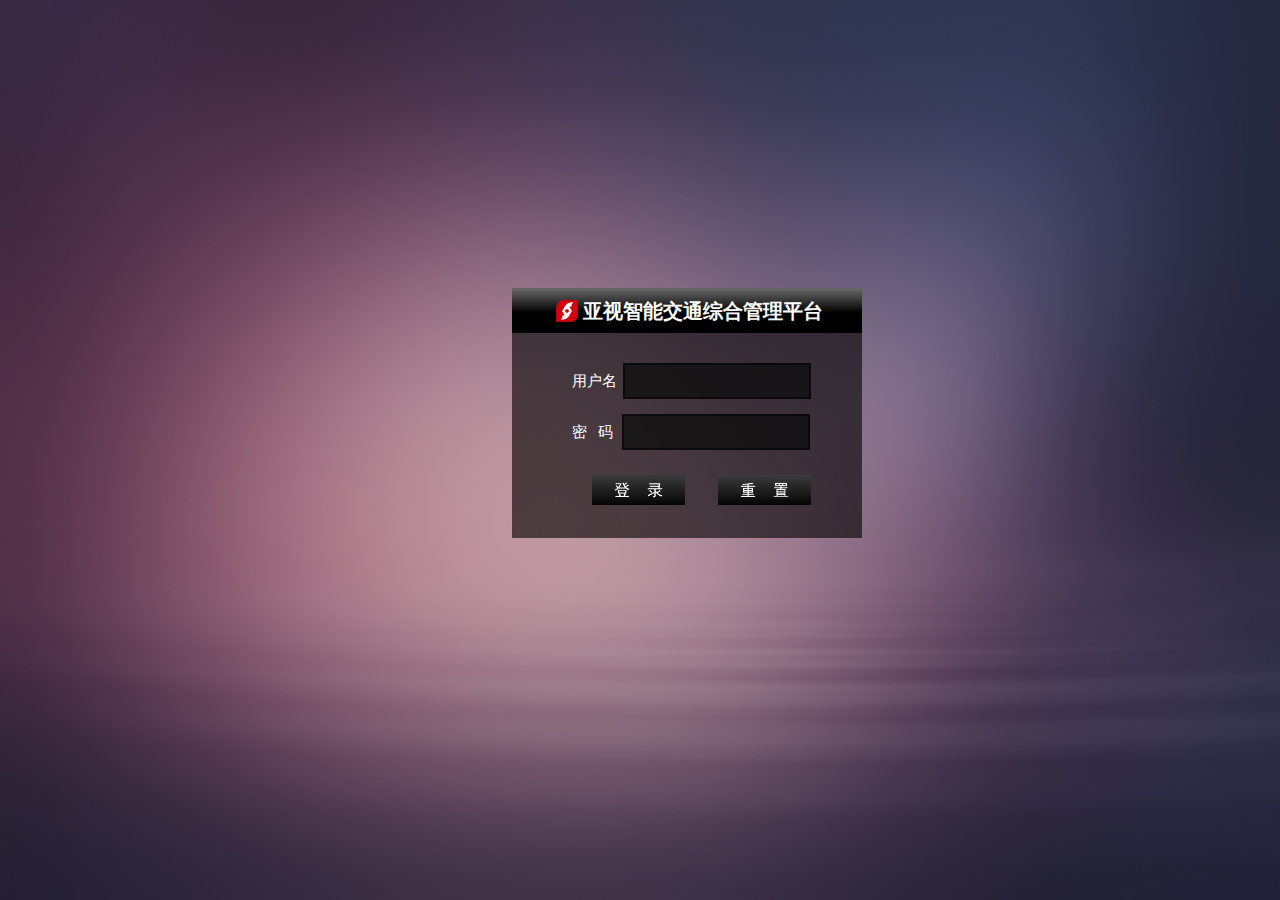
==== login.html @ c6f530d5 "Create Repository" ====
<!DOCTYPE html >
<html>
	<head>
		<title>登陆</title>
		<meta http-equiv="Content-Type" content="text/html; charset=UTF-8"></meta>
        <link href="css/jquery-ui-1.8.24.custom.css" rel="stylesheet" type="text/css" />
        <link href="css/login.css" rel="stylesheet" type="text/css" />
        <script type="text/javascript" src="js/jquery-1.8.2.min.js"></script><!---->
		<script type="text/javascript" src="js/jquery-smartMenu-min.js"></script><!---->
		<script type="text/javascript" src="js/data2.js"></script><!---->
		<script type="text/javascript" src="js/bsv1.3-core.js"></script>
    </head>
    <body>
    	<div id="zoomWallpaperGrid" class="zoomWallpaperGrid" style="position: absolute; z-index: -10; left: 0pt; top: 0pt; overflow: hidden; height: 381px; width: 1440px;">
		<img id="zoomWallpaper" class="zoomWallpaper" style="position: absolute; top: 0pt; left: 0pt; height: 381px; width: 1440px;" src="images/blue_glow.jpg">
		</div>


		<div id="user" class="outer">
			<div  class="logintitle"><img src="css/images/logo.png" class="loginlogo" />&nbsp;亚视智能交通综合管理平台</div>
			<div class="inner">
				
				<p class="textmargin">用户名<input class="usernameinput" type="text" /></p>
				<p class="textmargin">密 &nbsp;&nbsp;码&nbsp;<input type="password" class="pwdinput" type="text" /></p>
				
				<a href="index.html"><input name="submit" type="image" class="loginbtn" title="登陆" src="css/images/login.gif" /></a>&nbsp; 
				<input name="reset" type="image" class="resetbtn" title="重置" src="css/images/reset.gif" />
			</div>
		
			
			
		</div>

    </body>
</html>
---- css/login.css ----
﻿body{
	margin: 0;
    padding: 0;
    background-color: transparent;
}

.outer{
	left:40%; 
	top:32%; 
	/*margin-left:auto;
	margin-right:auto;*/
	/*text-align:center;*/
	position:absolute;
	font-size:12px;
	color:#FFF;
	background: rgba(0,0,0,0.6);
	 background: #fff 9;/*CSS Hack,只能对ie9以下浏览器ie6,ie7,ie8有效，否侧ie10,FF,Cherome会失去透明效果*/
       filter:alpha(opacity=60);/*只对ie7,ie8有效*/
	/*background:#000000;*/
	width:350px;
	height:250px;

}
.inner{
	margin-top: 30px;
	height: 180px;
	font-size:15px;
	/*font-weight: bold;
	margin-left: 45px;
	background-color:#000000;
	    filter:alpha(opacity=60);  
      -moz-opacity:0.6;  
      -khtml-opacity: 0.6;  
      opacity: 0.6;*/  
}
.logintitle{
	color:#ffffff;
	font-size:20px;
	font-weight: bold;
	text-align:center;
	padding-top: 10px;

	/*background-color:#000000;*/
	background-image: url(./images/headering.gif);
	background-repeat: repeat-x;
	margin-top: 0px;
	height: 40px;
	margin-bottom:-5px;
}
.loginlogo{
	vertical-align:text-top;
	width:22px;
	height:22px;
	padding-left: 5px;
}
.usernameinput{
	/*position: absolute;*/
  	margin: 0px 0px 0px 6px;
  	width: 180px;
  	height: 30px;
  	color: #ffffff;
  	border: 2px solid #000000;
	background-color:#0f0f0f;
	  filter:alpha(opacity=80);  
      -moz-opacity:0.8;  
      -khtml-opacity: 0.8;  
      opacity: 0.8;  
}
.pwdinput{
	/*position: absolute;*/
  	margin: 0px 0px 0px 5px;
  	width: 180px;
  	height: 30px;
  	color: #ffffff;
  	border: 2px solid #000000;
	background-color:#0f0f0f;
	  filter:alpha(opacity=80);  
      -moz-opacity:0.8;  
      -khtml-opacity: 0.8;  
      opacity: 0.8;  

}

 .loginbtn{
  /*position: absolute;*/
  margin: 10px 15px 10px 80px;
  width:93px;
  height:30px;  
  background: no-repeat top right;
 }
.resetbtn{
  /*position: absolute;*/
  margin: 0px 10px 10px 10px;
  width:93px;
  height:30px;  
  background: no-repeat top right;

}
.textmargin{
	margin-left: 60px;
}
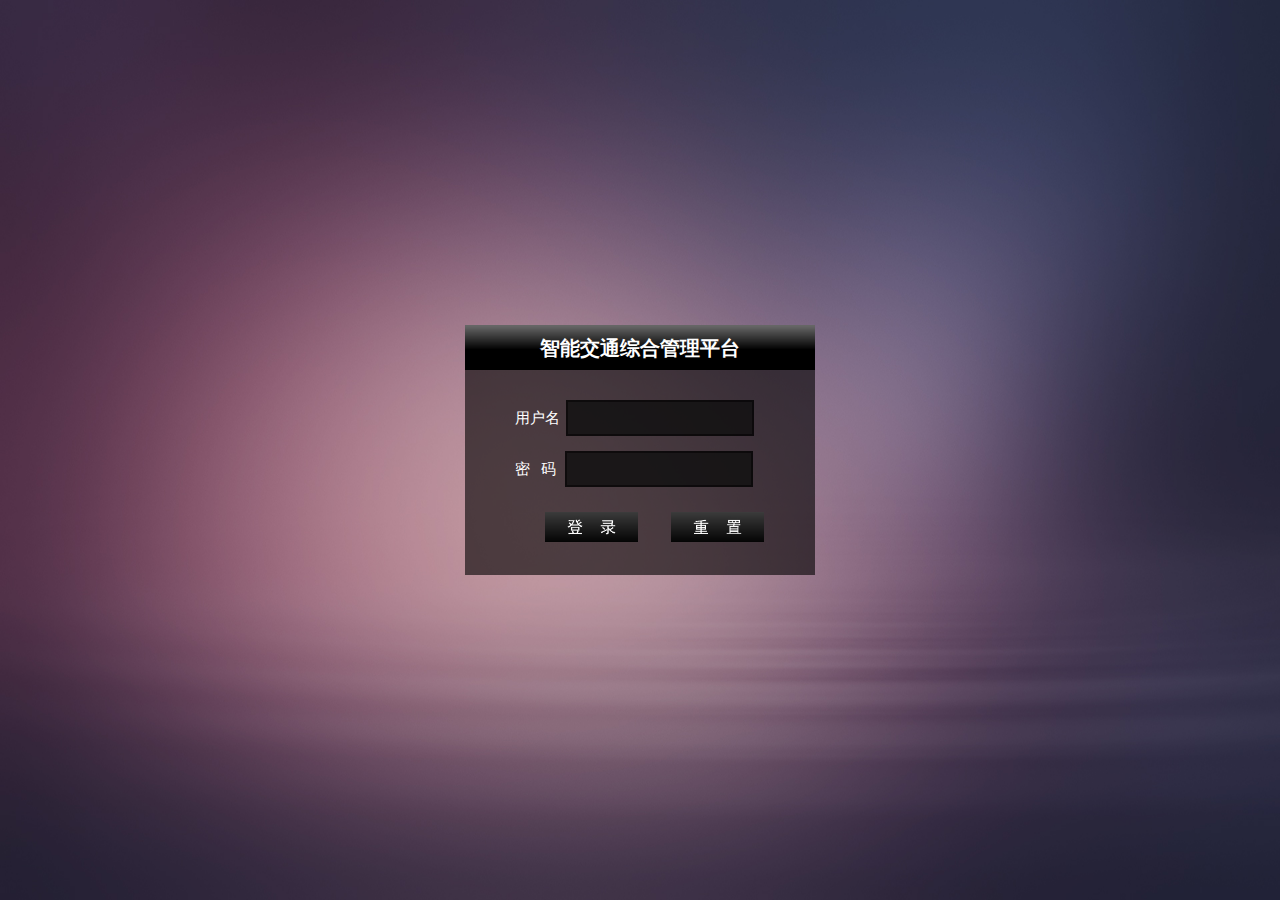
==== commit 3118c9e0: "Login&Logout" ====
--- a/login.html
+++ b/login.html
@@ -17,7 +17,7 @@
 
 
 		<div id="user" class="outer">
-			<div  class="logintitle"><img src="css/images/logo.png" class="loginlogo" />&nbsp;亚视智能交通综合管理平台</div>
+			<div  class="logintitle"><!--<img src="css/images/logo.png" class="loginlogo" />&nbsp;亚视-->智能交通综合管理平台</div>
 			<div class="inner">
 				
 				<p class="textmargin">用户名<input class="usernameinput" type="text" /></p>
--- a/css/login.css
+++ b/css/login.css
@@ -5,8 +5,10 @@
 }
 
 .outer{
-	left:40%; 
-	top:32%; 
+	left:50%; 
+	top:50%; 
+	margin-left: -175px;
+	margin-top: -125px;
 	/*margin-left:auto;
 	margin-right:auto;*/
 	/*text-align:center;*/
@@ -97,5 +99,5 @@
 
 }
 .textmargin{
-	margin-left: 60px;
+	margin-left: 50px;
 }
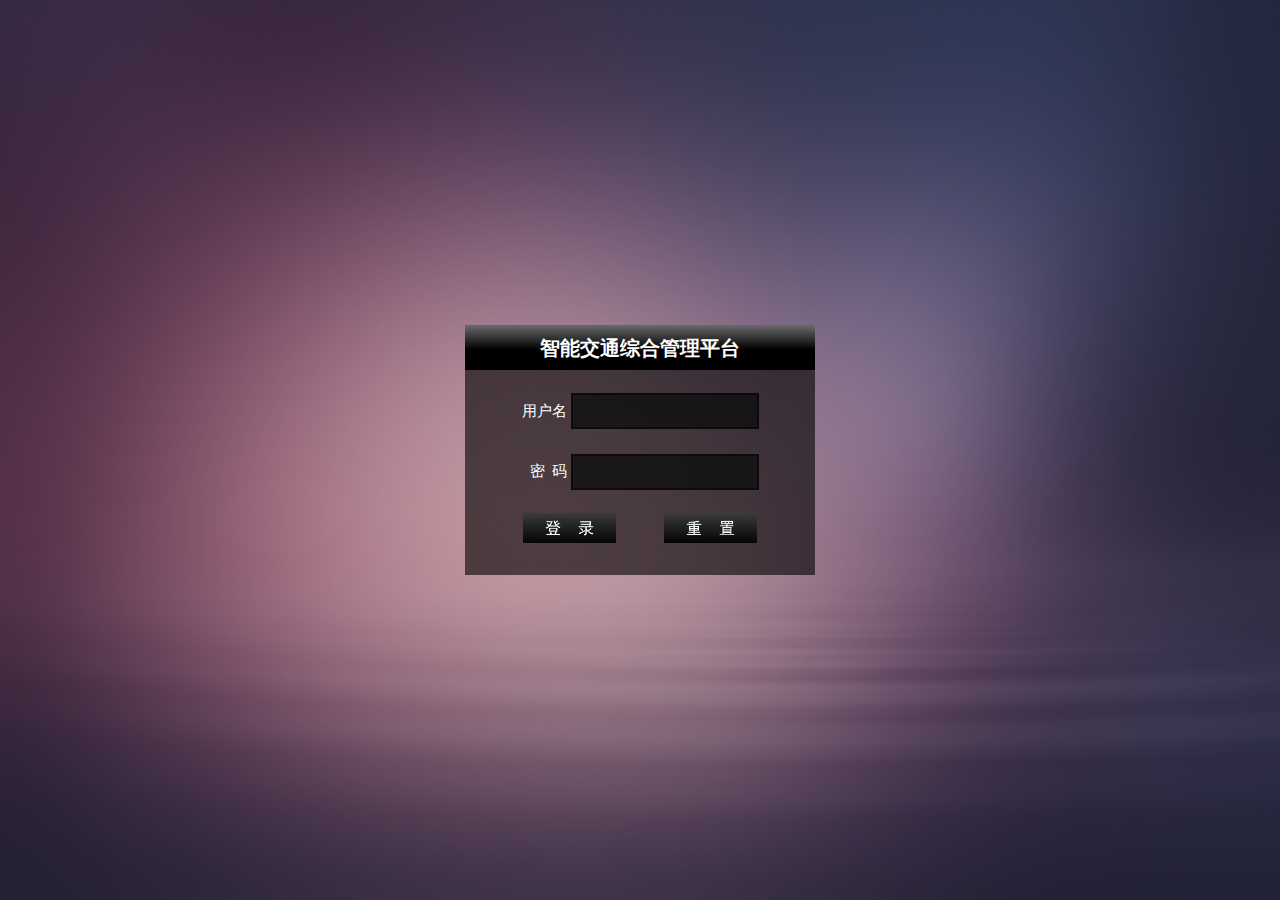
==== commit 13196a93: "Login Page" ====
--- a/login.html
+++ b/login.html
@@ -19,12 +19,14 @@
 		<div id="user" class="outer">
 			<div  class="logintitle"><!--<img src="css/images/logo.png" class="loginlogo" />&nbsp;亚视-->智能交通综合管理平台</div>
 			<div class="inner">
+				<table  style="width:100%;height:100%">
+				<tr><td width="30%" class="textmargin">用户名</td><td width="70%"><input class="usernameinput" type="text" /><td></tr>
+				<tr><td width="30" class="textmargin">密 &nbsp;码</td><td width="70%"><input class="pwdinput" type="password" type="text" /></td></tr>
+			
 				
-				<p class="textmargin">用户名<input class="usernameinput" type="text" /></p>
-				<p class="textmargin">密 &nbsp;&nbsp;码&nbsp;<input type="password" class="pwdinput" type="text" /></p>
-				
-				<a href="index.html"><input name="submit" type="image" class="loginbtn" title="登陆" src="css/images/login.gif" /></a>&nbsp; 
-				<input name="reset" type="image" class="resetbtn" title="重置" src="css/images/reset.gif" />
+				<tr ><td colspan="2"><a href="index.html"><input name="submit" type="image" class="loginbtn" title="登陆" src="css/images/login.gif" /></a>&nbsp; 
+				<input name="reset" type="image" class="resetbtn" title="重置" src="css/images/reset.gif" /><td></tr>
+			</table>
 			</div>
 		
 			
--- a/css/login.css
+++ b/css/login.css
@@ -24,7 +24,7 @@
 
 }
 .inner{
-	margin-top: 30px;
+	margin-top: 10px;
 	height: 180px;
 	font-size:15px;
 	/*font-weight: bold;
@@ -56,8 +56,9 @@
 	padding-left: 5px;
 }
 .usernameinput{
-	/*position: absolute;*/
+	/*position: absolute;
   	margin: 0px 0px 0px 6px;
+  	margin-left: 50px;*/
   	width: 180px;
   	height: 30px;
   	color: #ffffff;
@@ -69,8 +70,10 @@
       opacity: 0.8;  
 }
 .pwdinput{
-	/*position: absolute;*/
+	/*position: absolute;
   	margin: 0px 0px 0px 5px;
+  	margin-left: 50px;
+  	margin-top: -10px;*/ 
   	width: 180px;
   	height: 30px;
   	color: #ffffff;
@@ -84,20 +87,23 @@
 }
 
  .loginbtn{
-  /*position: absolute;*/
-  margin: 10px 15px 10px 80px;
+  /*position: absolute;
+  margin: 10px 15px 10px 80px;*/
+  margin-left: 55px;
   width:93px;
   height:30px;  
   background: no-repeat top right;
  }
 .resetbtn{
-  /*position: absolute;*/
-  margin: 0px 10px 10px 10px;
+  /*position: absolute;
+  margin: 0px 10px 10px 10px;*/
+  margin-left: 40px;
   width:93px;
   height:30px;  
   background: no-repeat top right;
 
 }
 .textmargin{
-	margin-left: 50px;
+	/*margin-left: 50px;*/
+	text-align: right;
 }
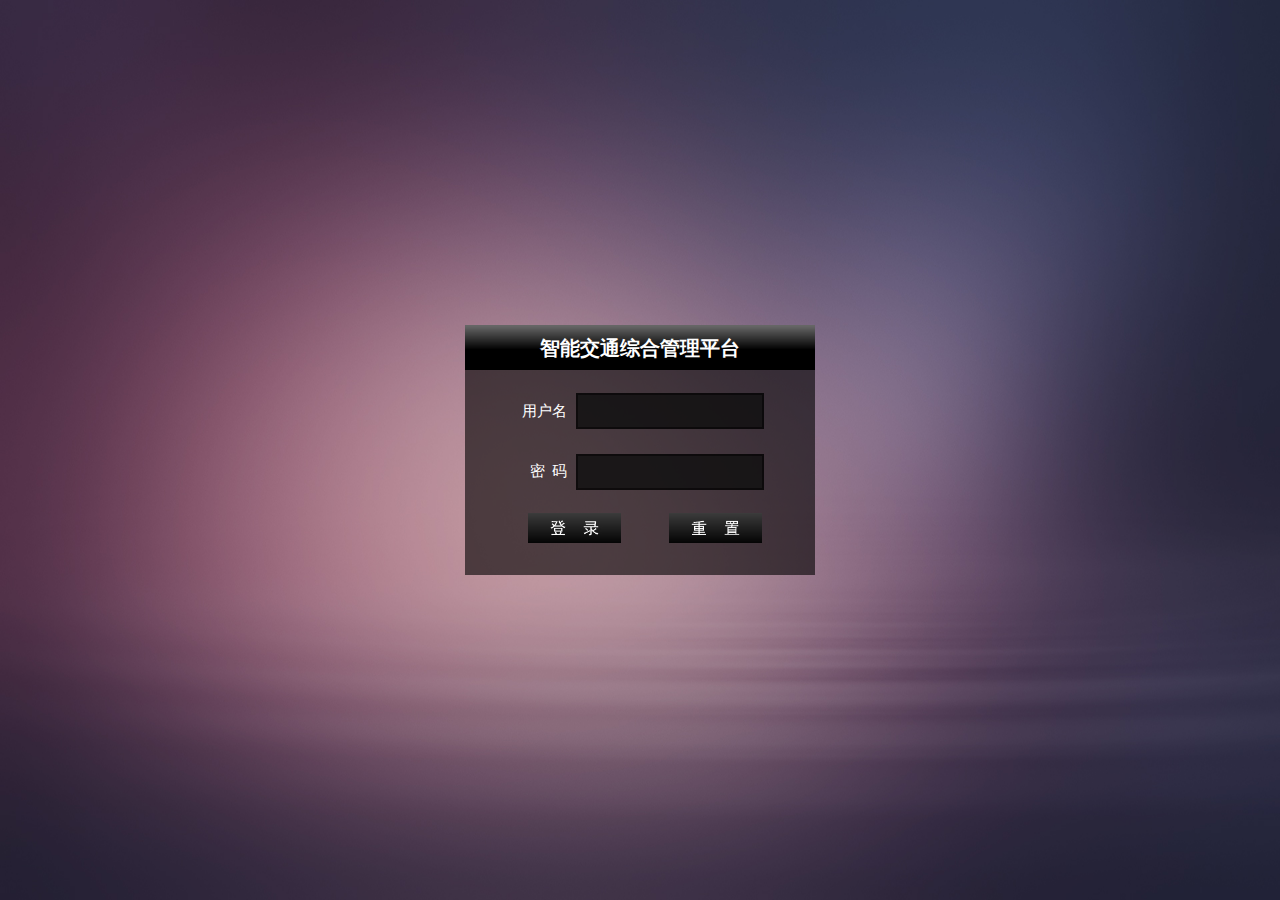
==== commit e473f7e7: "login" ====
--- a/login.html
+++ b/login.html
@@ -9,6 +9,50 @@
 		<script type="text/javascript" src="js/jquery-smartMenu-min.js"></script><!---->
 		<script type="text/javascript" src="js/data2.js"></script><!---->
 		<script type="text/javascript" src="js/bsv1.3-core.js"></script>
+		<script type="text/javascript">
+		
+	    //XmlHttpRequest对象  
+	   var xmlHttpRequest;
+	   function createXmlHttpRequest(){  
+	        if(window.ActiveXObject){ //如果是IE浏览器  
+	            return new ActiveXObject("Microsoft.XMLHTTP");  
+	        }else if(window.XMLHttpRequest){ //非IE浏览器  
+	            return new XMLHttpRequest();  
+	        }  
+	    }  
+
+	    function onLogin(){  
+	    	var data = new FormData();
+    		 
+	       data.append("username",document.getElementById("username").value);  
+	       data.append("password",document.getElementById("password").value);  
+	         console.log(data);
+	        var url = "index.html";     
+	        //1.创建XMLHttpRequest组建  
+	        xmlHttpRequest = createXmlHttpRequest();  
+	        //2.设置回调函数  
+	        xmlHttpRequest.onreadystatechange = mycallback;  
+	       //3.初始化XMLHttpRequest组建  
+	        xmlHttpRequest.open("POST",url,false);  
+	        //4.发送请求  
+	        xmlHttpRequest.send(data);    
+	    }     
+	    //回调函数  
+	    function mycallback(){   
+	    	if(xmlHttpRequest.readyState == 4 && xmlHttpRequest.status == 200){  
+	           var b = xmlHttpRequest.responseText;  
+
+	            if(b == "true"){  
+	                alert("登录成功！");  
+	            }else{  
+	                alert("登录失败！");  
+	            }         
+	        }else{
+	        	console.log(xmlHttpRequest.responseText);
+	        }  
+	    }
+
+		</script>
     </head>
     <body>
     	<div id="zoomWallpaperGrid" class="zoomWallpaperGrid" style="position: absolute; z-index: -10; left: 0pt; top: 0pt; overflow: hidden; height: 381px; width: 1440px;">
@@ -20,11 +64,11 @@
 			<div  class="logintitle"><!--<img src="css/images/logo.png" class="loginlogo" />&nbsp;亚视-->智能交通综合管理平台</div>
 			<div class="inner">
 				<table  style="width:100%;height:100%">
-				<tr><td width="30%" class="textmargin">用户名</td><td width="70%"><input class="usernameinput" type="text" /><td></tr>
-				<tr><td width="30" class="textmargin">密 &nbsp;码</td><td width="70%"><input class="pwdinput" type="password" type="text" /></td></tr>
+				<tr><td width="30%" class="textmargin">用户名</td><td width="70%"><input class="usernameinput" id="username" type="text" /><td></tr>
+				<tr><td width="30" class="textmargin">密 &nbsp;码</td><td width="70%"><input class="pwdinput" id="password" type="password" type="text" /></td></tr>
 			
 				
-				<tr ><td colspan="2"><a href="index.html"><input name="submit" type="image" class="loginbtn" title="登陆" src="css/images/login.gif" /></a>&nbsp; 
+				<tr ><td colspan="2"><input name="submit" type="image" class="loginbtn" title="登陆" src="css/images/login.gif" onclick="onLogin()"/>&nbsp; 
 				<input name="reset" type="image" class="resetbtn" title="重置" src="css/images/reset.gif" /><td></tr>
 			</table>
 			</div>
--- a/css/login.css
+++ b/css/login.css
@@ -59,6 +59,7 @@
 	/*position: absolute;
   	margin: 0px 0px 0px 6px;
   	margin-left: 50px;*/
+  	margin-left: 5px;
   	width: 180px;
   	height: 30px;
   	color: #ffffff;
@@ -72,8 +73,9 @@
 .pwdinput{
 	/*position: absolute;
   	margin: 0px 0px 0px 5px;
-  	margin-left: 50px;
-  	margin-top: -10px;*/ 
+  	
+  	margin-top: -10px;*/
+  	margin-left: 5px;
   	width: 180px;
   	height: 30px;
   	color: #ffffff;
@@ -89,7 +91,7 @@
  .loginbtn{
   /*position: absolute;
   margin: 10px 15px 10px 80px;*/
-  margin-left: 55px;
+  margin-left: 60px;
   width:93px;
   height:30px;  
   background: no-repeat top right;
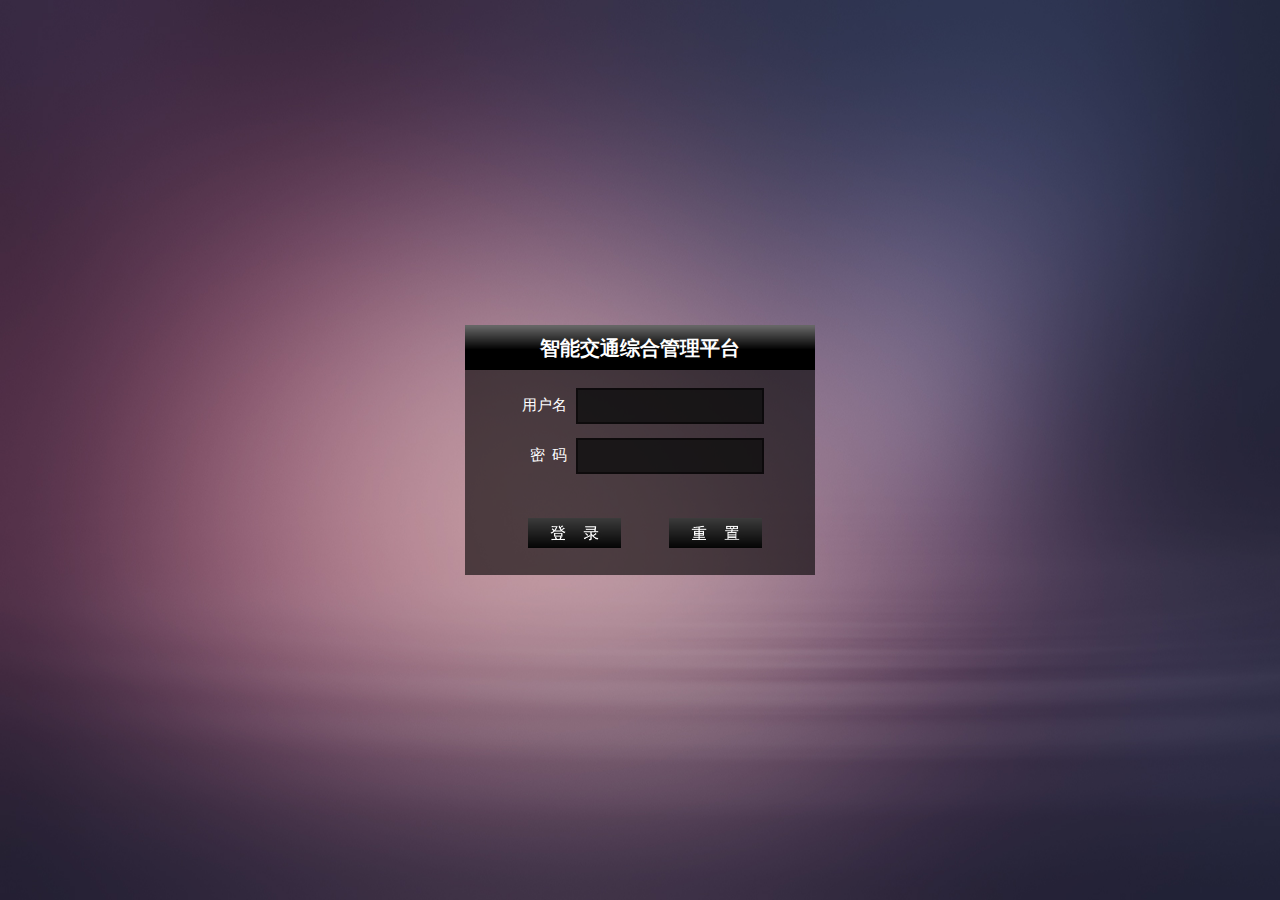
==== commit cacdbf6f: "PopUp window" ====
--- a/login.html
+++ b/login.html
@@ -45,9 +45,10 @@
 	            if(b == "true"){  
 	                alert("登录成功！");  
 	            }else{  
-	                alert("登录失败！");  
+	               
 	            }         
 	        }else{
+	        	document.getElementById("loginError").style.display="block";
 	        	console.log(xmlHttpRequest.responseText);
 	        }  
 	    }
@@ -66,8 +67,7 @@
 				<table  style="width:100%;height:100%">
 				<tr><td width="30%" class="textmargin">用户名</td><td width="70%"><input class="usernameinput" id="username" type="text" /><td></tr>
 				<tr><td width="30" class="textmargin">密 &nbsp;码</td><td width="70%"><input class="pwdinput" id="password" type="password" type="text" /></td></tr>
-			
-				
+				<tr><td colspan="2" style="height:20px;"><div id="loginError" style="width:100%;text-align:center;color:#f00;display:none">用户名或密码错误！ </div></td></tr>
 				<tr ><td colspan="2"><input name="submit" type="image" class="loginbtn" title="登陆" src="css/images/login.gif" onclick="onLogin()"/>&nbsp; 
 				<input name="reset" type="image" class="resetbtn" title="重置" src="css/images/reset.gif" /><td></tr>
 			</table>
--- a/css/login.css
+++ b/css/login.css
@@ -34,6 +34,10 @@
       -moz-opacity:0.6;  
       -khtml-opacity: 0.6;  
       opacity: 0.6;*/  
+}
+
+.inner td{
+	height: 35px;
 }
 .logintitle{
 	color:#ffffff;
